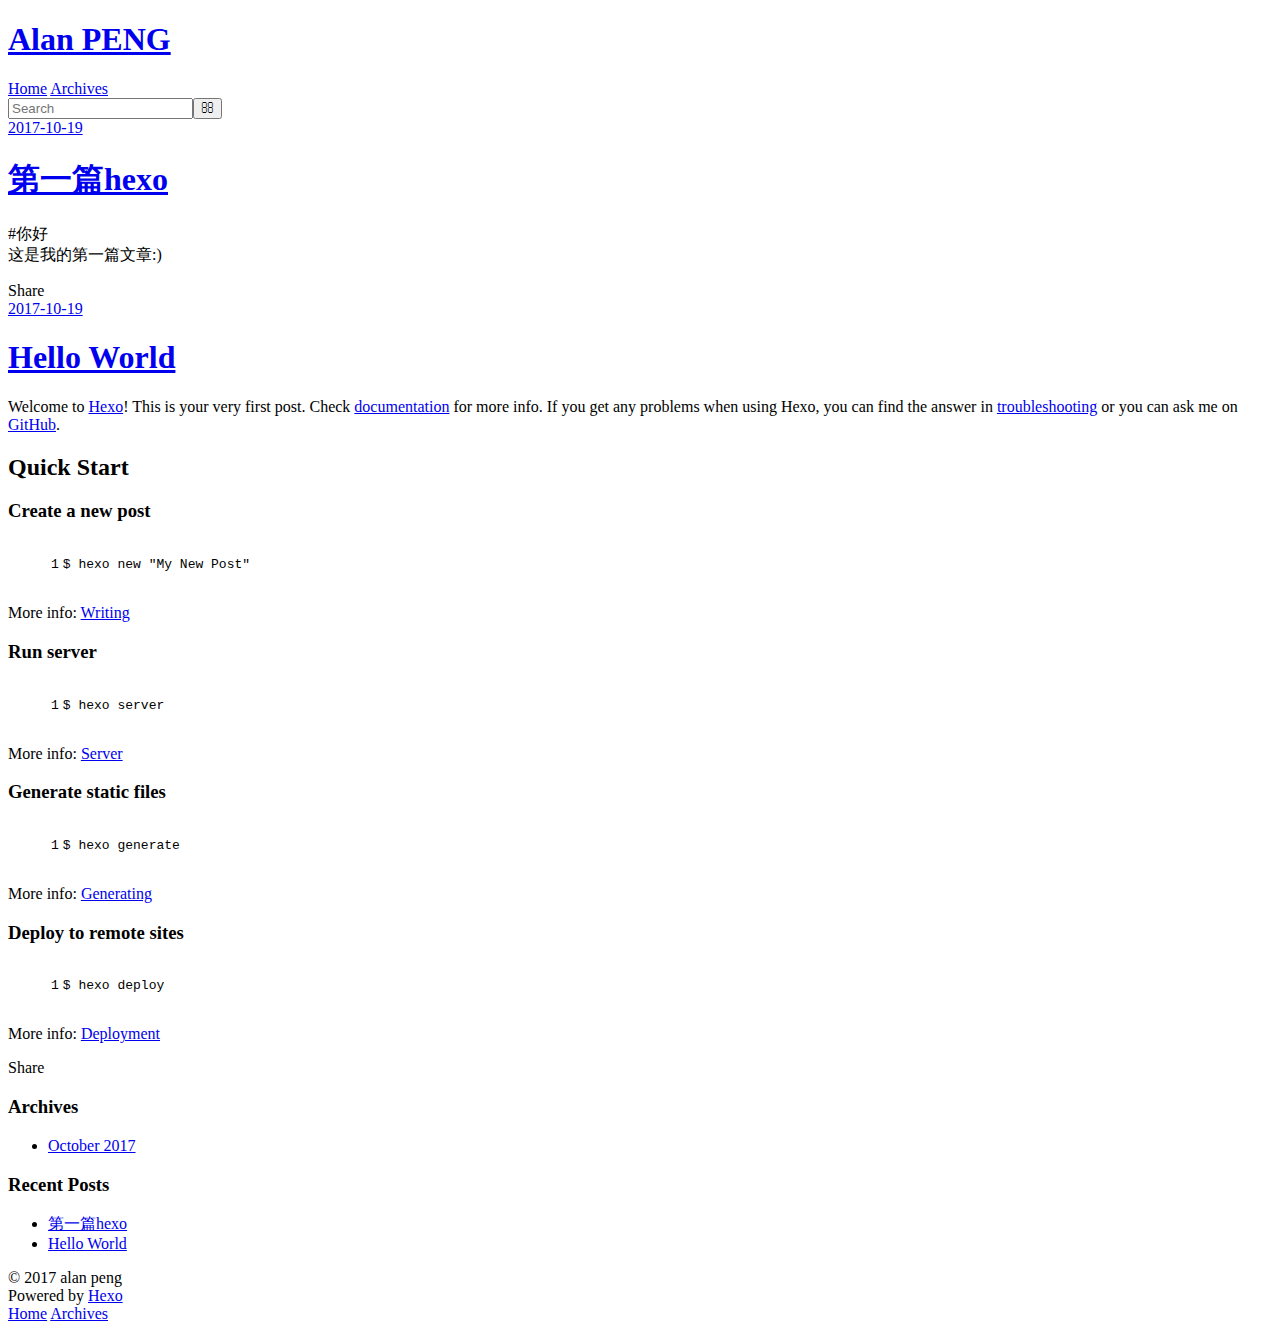
==== index.html @ 89a02bb7 "Site updated: 2017-10-19 17:26:39" ====
<!DOCTYPE html>
<html>
<head>
  <meta charset="utf-8">
  
  <title>Alan PENG</title>
  <meta name="viewport" content="width=device-width, initial-scale=1, maximum-scale=1">
  <meta property="og:type" content="website">
<meta property="og:title" content="Alan PENG">
<meta property="og:url" content="http://yoursite.com/index.html">
<meta property="og:site_name" content="Alan PENG">
<meta name="twitter:card" content="summary">
<meta name="twitter:title" content="Alan PENG">
  
    <link rel="alternate" href="/atom.xml" title="Alan PENG" type="application/atom+xml">
  
  
    <link rel="icon" href="/favicon.png">
  
  
    <link href="//fonts.googleapis.com/css?family=Source+Code+Pro" rel="stylesheet" type="text/css">
  
  <link rel="stylesheet" href="/css/style.css">
  

</head>

<body>
  <div id="container">
    <div id="wrap">
      <header id="header">
  <div id="banner"></div>
  <div id="header-outer" class="outer">
    <div id="header-title" class="inner">
      <h1 id="logo-wrap">
        <a href="/" id="logo">Alan PENG</a>
      </h1>
      
    </div>
    <div id="header-inner" class="inner">
      <nav id="main-nav">
        <a id="main-nav-toggle" class="nav-icon"></a>
        
          <a class="main-nav-link" href="/">Home</a>
        
          <a class="main-nav-link" href="/archives">Archives</a>
        
      </nav>
      <nav id="sub-nav">
        
          <a id="nav-rss-link" class="nav-icon" href="/atom.xml" title="RSS Feed"></a>
        
        <a id="nav-search-btn" class="nav-icon" title="Search"></a>
      </nav>
      <div id="search-form-wrap">
        <form action="//google.com/search" method="get" accept-charset="UTF-8" class="search-form"><input type="search" name="q" class="search-form-input" placeholder="Search"><button type="submit" class="search-form-submit">&#xF002;</button><input type="hidden" name="sitesearch" value="http://yoursite.com"></form>
      </div>
    </div>
  </div>
</header>
      <div class="outer">
        <section id="main">
  
    <article id="post-第一篇hexo" class="article article-type-post" itemscope itemprop="blogPost">
  <div class="article-meta">
    <a href="/2017/10/19/第一篇hexo/" class="article-date">
  <time datetime="2017-10-19T07:49:09.000Z" itemprop="datePublished">2017-10-19</time>
</a>
    
  </div>
  <div class="article-inner">
    
    
      <header class="article-header">
        
  
    <h1 itemprop="name">
      <a class="article-title" href="/2017/10/19/第一篇hexo/">第一篇hexo</a>
    </h1>
  

      </header>
    
    <div class="article-entry" itemprop="articleBody">
      
        <p>#你好<br>这是我的第一篇文章:)</p>

      
    </div>
    <footer class="article-footer">
      <a data-url="http://yoursite.com/2017/10/19/第一篇hexo/" data-id="cj8y9i4ne0001e40jjllrwo7x" class="article-share-link">Share</a>
      
      
    </footer>
  </div>
  
</article>


  
    <article id="post-hello-world" class="article article-type-post" itemscope itemprop="blogPost">
  <div class="article-meta">
    <a href="/2017/10/19/hello-world/" class="article-date">
  <time datetime="2017-10-19T07:46:48.548Z" itemprop="datePublished">2017-10-19</time>
</a>
    
  </div>
  <div class="article-inner">
    
    
      <header class="article-header">
        
  
    <h1 itemprop="name">
      <a class="article-title" href="/2017/10/19/hello-world/">Hello World</a>
    </h1>
  

      </header>
    
    <div class="article-entry" itemprop="articleBody">
      
        <p>Welcome to <a href="https://hexo.io/" target="_blank" rel="external">Hexo</a>! This is your very first post. Check <a href="https://hexo.io/docs/" target="_blank" rel="external">documentation</a> for more info. If you get any problems when using Hexo, you can find the answer in <a href="https://hexo.io/docs/troubleshooting.html" target="_blank" rel="external">troubleshooting</a> or you can ask me on <a href="https://github.com/hexojs/hexo/issues" target="_blank" rel="external">GitHub</a>.</p>
<h2 id="Quick-Start"><a href="#Quick-Start" class="headerlink" title="Quick Start"></a>Quick Start</h2><h3 id="Create-a-new-post"><a href="#Create-a-new-post" class="headerlink" title="Create a new post"></a>Create a new post</h3><figure class="highlight bash"><table><tr><td class="gutter"><pre><div class="line">1</div></pre></td><td class="code"><pre><div class="line">$ hexo new <span class="string">"My New Post"</span></div></pre></td></tr></table></figure>
<p>More info: <a href="https://hexo.io/docs/writing.html" target="_blank" rel="external">Writing</a></p>
<h3 id="Run-server"><a href="#Run-server" class="headerlink" title="Run server"></a>Run server</h3><figure class="highlight bash"><table><tr><td class="gutter"><pre><div class="line">1</div></pre></td><td class="code"><pre><div class="line">$ hexo server</div></pre></td></tr></table></figure>
<p>More info: <a href="https://hexo.io/docs/server.html" target="_blank" rel="external">Server</a></p>
<h3 id="Generate-static-files"><a href="#Generate-static-files" class="headerlink" title="Generate static files"></a>Generate static files</h3><figure class="highlight bash"><table><tr><td class="gutter"><pre><div class="line">1</div></pre></td><td class="code"><pre><div class="line">$ hexo generate</div></pre></td></tr></table></figure>
<p>More info: <a href="https://hexo.io/docs/generating.html" target="_blank" rel="external">Generating</a></p>
<h3 id="Deploy-to-remote-sites"><a href="#Deploy-to-remote-sites" class="headerlink" title="Deploy to remote sites"></a>Deploy to remote sites</h3><figure class="highlight bash"><table><tr><td class="gutter"><pre><div class="line">1</div></pre></td><td class="code"><pre><div class="line">$ hexo deploy</div></pre></td></tr></table></figure>
<p>More info: <a href="https://hexo.io/docs/deployment.html" target="_blank" rel="external">Deployment</a></p>

      
    </div>
    <footer class="article-footer">
      <a data-url="http://yoursite.com/2017/10/19/hello-world/" data-id="cj8y9i4n80000e40jlxrrsm6a" class="article-share-link">Share</a>
      
      
    </footer>
  </div>
  
</article>


  

</section>
        
          <aside id="sidebar">
  
    

  
    

  
    
  
    
  <div class="widget-wrap">
    <h3 class="widget-title">Archives</h3>
    <div class="widget">
      <ul class="archive-list"><li class="archive-list-item"><a class="archive-list-link" href="/archives/2017/10/">October 2017</a></li></ul>
    </div>
  </div>


  
    
  <div class="widget-wrap">
    <h3 class="widget-title">Recent Posts</h3>
    <div class="widget">
      <ul>
        
          <li>
            <a href="/2017/10/19/第一篇hexo/">第一篇hexo</a>
          </li>
        
          <li>
            <a href="/2017/10/19/hello-world/">Hello World</a>
          </li>
        
      </ul>
    </div>
  </div>

  
</aside>
        
      </div>
      <footer id="footer">
  
  <div class="outer">
    <div id="footer-info" class="inner">
      &copy; 2017 alan peng<br>
      Powered by <a href="http://hexo.io/" target="_blank">Hexo</a>
    </div>
  </div>
</footer>
    </div>
    <nav id="mobile-nav">
  
    <a href="/" class="mobile-nav-link">Home</a>
  
    <a href="/archives" class="mobile-nav-link">Archives</a>
  
</nav>
    

<script src="//ajax.googleapis.com/ajax/libs/jquery/2.0.3/jquery.min.js"></script>


  <link rel="stylesheet" href="/fancybox/jquery.fancybox.css">
  <script src="/fancybox/jquery.fancybox.pack.js"></script>


<script src="/js/script.js"></script>

  </div>
</body>
</html>
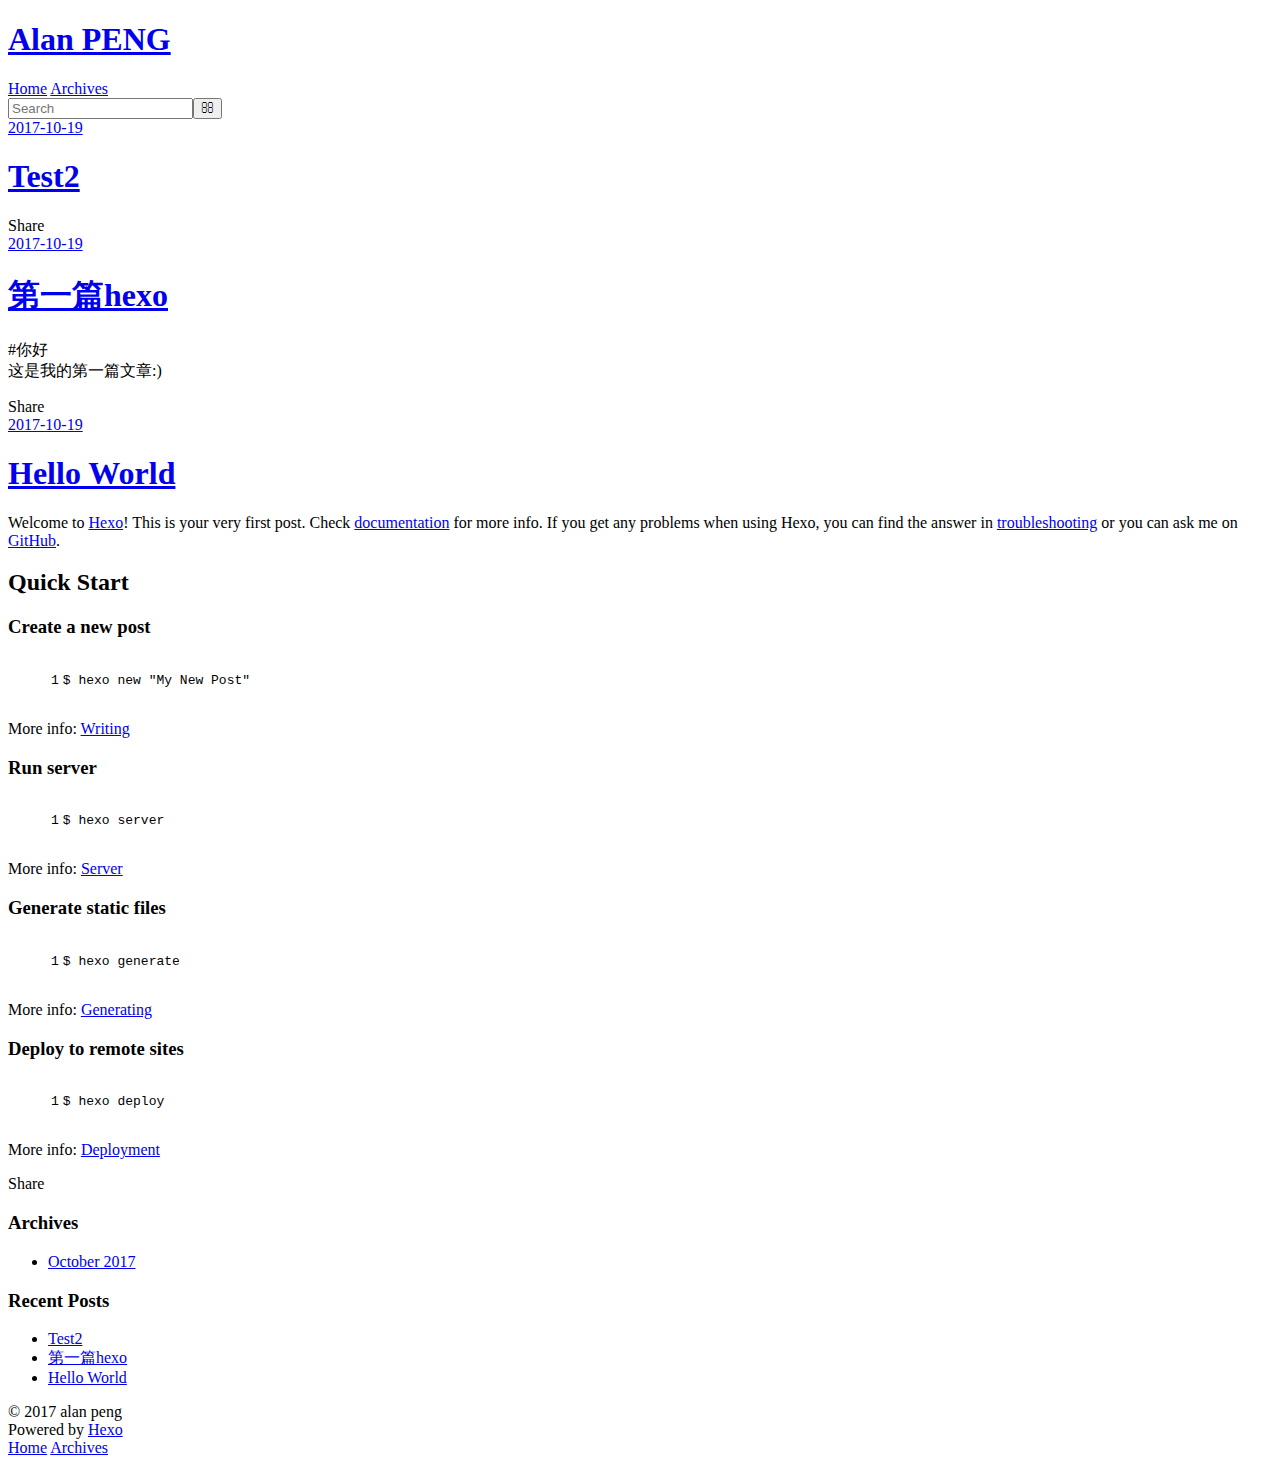
==== commit aacc3818: "Site updated: 2017-10-19 17:45:11" ====
--- a/index.html
+++ b/index.html
@@ -7,7 +7,7 @@
   <meta name="viewport" content="width=device-width, initial-scale=1, maximum-scale=1">
   <meta property="og:type" content="website">
 <meta property="og:title" content="Alan PENG">
-<meta property="og:url" content="http://yoursite.com/index.html">
+<meta property="og:url" content="https://ankerpeng.github.io/hexoblog/index.html">
 <meta property="og:site_name" content="Alan PENG">
 <meta name="twitter:card" content="summary">
 <meta name="twitter:title" content="Alan PENG">
@@ -20,7 +20,7 @@
   
     <link href="//fonts.googleapis.com/css?family=Source+Code+Pro" rel="stylesheet" type="text/css">
   
-  <link rel="stylesheet" href="/css/style.css">
+  <link rel="stylesheet" href="/hexoblog/css/style.css">
   
 
 </head>
@@ -33,7 +33,7 @@
   <div id="header-outer" class="outer">
     <div id="header-title" class="inner">
       <h1 id="logo-wrap">
-        <a href="/" id="logo">Alan PENG</a>
+        <a href="/hexoblog/" id="logo">Alan PENG</a>
       </h1>
       
     </div>
@@ -41,9 +41,9 @@
       <nav id="main-nav">
         <a id="main-nav-toggle" class="nav-icon"></a>
         
-          <a class="main-nav-link" href="/">Home</a>
-        
-          <a class="main-nav-link" href="/archives">Archives</a>
+          <a class="main-nav-link" href="/hexoblog/">Home</a>
+        
+          <a class="main-nav-link" href="/hexoblog/archives">Archives</a>
         
       </nav>
       <nav id="sub-nav">
@@ -53,7 +53,7 @@
         <a id="nav-search-btn" class="nav-icon" title="Search"></a>
       </nav>
       <div id="search-form-wrap">
-        <form action="//google.com/search" method="get" accept-charset="UTF-8" class="search-form"><input type="search" name="q" class="search-form-input" placeholder="Search"><button type="submit" class="search-form-submit">&#xF002;</button><input type="hidden" name="sitesearch" value="http://yoursite.com"></form>
+        <form action="//google.com/search" method="get" accept-charset="UTF-8" class="search-form"><input type="search" name="q" class="search-form-input" placeholder="Search"><button type="submit" class="search-form-submit">&#xF002;</button><input type="hidden" name="sitesearch" value="https://ankerpeng.github.io/hexoblog"></form>
       </div>
     </div>
   </div>
@@ -61,9 +61,45 @@
       <div class="outer">
         <section id="main">
   
+    <article id="post-Test2" class="article article-type-post" itemscope itemprop="blogPost">
+  <div class="article-meta">
+    <a href="/hexoblog/2017/10/19/Test2/" class="article-date">
+  <time datetime="2017-10-19T09:42:43.000Z" itemprop="datePublished">2017-10-19</time>
+</a>
+    
+  </div>
+  <div class="article-inner">
+    
+    
+      <header class="article-header">
+        
+  
+    <h1 itemprop="name">
+      <a class="article-title" href="/hexoblog/2017/10/19/Test2/">Test2</a>
+    </h1>
+  
+
+      </header>
+    
+    <div class="article-entry" itemprop="articleBody">
+      
+        
+      
+    </div>
+    <footer class="article-footer">
+      <a data-url="https://ankerpeng.github.io/hexoblog/2017/10/19/Test2/" data-id="cj8ya667j00001c0jppmrc65l" class="article-share-link">Share</a>
+      
+      
+    </footer>
+  </div>
+  
+</article>
+
+
+  
     <article id="post-第一篇hexo" class="article article-type-post" itemscope itemprop="blogPost">
   <div class="article-meta">
-    <a href="/2017/10/19/第一篇hexo/" class="article-date">
+    <a href="/hexoblog/2017/10/19/第一篇hexo/" class="article-date">
   <time datetime="2017-10-19T07:49:09.000Z" itemprop="datePublished">2017-10-19</time>
 </a>
     
@@ -75,7 +111,7 @@
         
   
     <h1 itemprop="name">
-      <a class="article-title" href="/2017/10/19/第一篇hexo/">第一篇hexo</a>
+      <a class="article-title" href="/hexoblog/2017/10/19/第一篇hexo/">第一篇hexo</a>
     </h1>
   
 
@@ -88,7 +124,7 @@
       
     </div>
     <footer class="article-footer">
-      <a data-url="http://yoursite.com/2017/10/19/第一篇hexo/" data-id="cj8y9i4ne0001e40jjllrwo7x" class="article-share-link">Share</a>
+      <a data-url="https://ankerpeng.github.io/hexoblog/2017/10/19/第一篇hexo/" data-id="cj8ya667o00011c0j2y0n4c4s" class="article-share-link">Share</a>
       
       
     </footer>
@@ -100,7 +136,7 @@
   
     <article id="post-hello-world" class="article article-type-post" itemscope itemprop="blogPost">
   <div class="article-meta">
-    <a href="/2017/10/19/hello-world/" class="article-date">
+    <a href="/hexoblog/2017/10/19/hello-world/" class="article-date">
   <time datetime="2017-10-19T07:46:48.548Z" itemprop="datePublished">2017-10-19</time>
 </a>
     
@@ -112,7 +148,7 @@
         
   
     <h1 itemprop="name">
-      <a class="article-title" href="/2017/10/19/hello-world/">Hello World</a>
+      <a class="article-title" href="/hexoblog/2017/10/19/hello-world/">Hello World</a>
     </h1>
   
 
@@ -133,7 +169,7 @@
       
     </div>
     <footer class="article-footer">
-      <a data-url="http://yoursite.com/2017/10/19/hello-world/" data-id="cj8y9i4n80000e40jlxrrsm6a" class="article-share-link">Share</a>
+      <a data-url="https://ankerpeng.github.io/hexoblog/2017/10/19/hello-world/" data-id="cj8ya667s00021c0j4ljvca4k" class="article-share-link">Share</a>
       
       
     </footer>
@@ -160,7 +196,7 @@
   <div class="widget-wrap">
     <h3 class="widget-title">Archives</h3>
     <div class="widget">
-      <ul class="archive-list"><li class="archive-list-item"><a class="archive-list-link" href="/archives/2017/10/">October 2017</a></li></ul>
+      <ul class="archive-list"><li class="archive-list-item"><a class="archive-list-link" href="/hexoblog/archives/2017/10/">October 2017</a></li></ul>
     </div>
   </div>
 
@@ -173,11 +209,15 @@
       <ul>
         
           <li>
-            <a href="/2017/10/19/第一篇hexo/">第一篇hexo</a>
+            <a href="/hexoblog/2017/10/19/Test2/">Test2</a>
           </li>
         
           <li>
-            <a href="/2017/10/19/hello-world/">Hello World</a>
+            <a href="/hexoblog/2017/10/19/第一篇hexo/">第一篇hexo</a>
+          </li>
+        
+          <li>
+            <a href="/hexoblog/2017/10/19/hello-world/">Hello World</a>
           </li>
         
       </ul>
@@ -200,9 +240,9 @@
     </div>
     <nav id="mobile-nav">
   
-    <a href="/" class="mobile-nav-link">Home</a>
-  
-    <a href="/archives" class="mobile-nav-link">Archives</a>
+    <a href="/hexoblog/" class="mobile-nav-link">Home</a>
+  
+    <a href="/hexoblog/archives" class="mobile-nav-link">Archives</a>
   
 </nav>
     
@@ -210,11 +250,11 @@
 <script src="//ajax.googleapis.com/ajax/libs/jquery/2.0.3/jquery.min.js"></script>
 
 
-  <link rel="stylesheet" href="/fancybox/jquery.fancybox.css">
-  <script src="/fancybox/jquery.fancybox.pack.js"></script>
-
-
-<script src="/js/script.js"></script>
+  <link rel="stylesheet" href="/hexoblog/fancybox/jquery.fancybox.css">
+  <script src="/hexoblog/fancybox/jquery.fancybox.pack.js"></script>
+
+
+<script src="/hexoblog/js/script.js"></script>
 
   </div>
 </body>
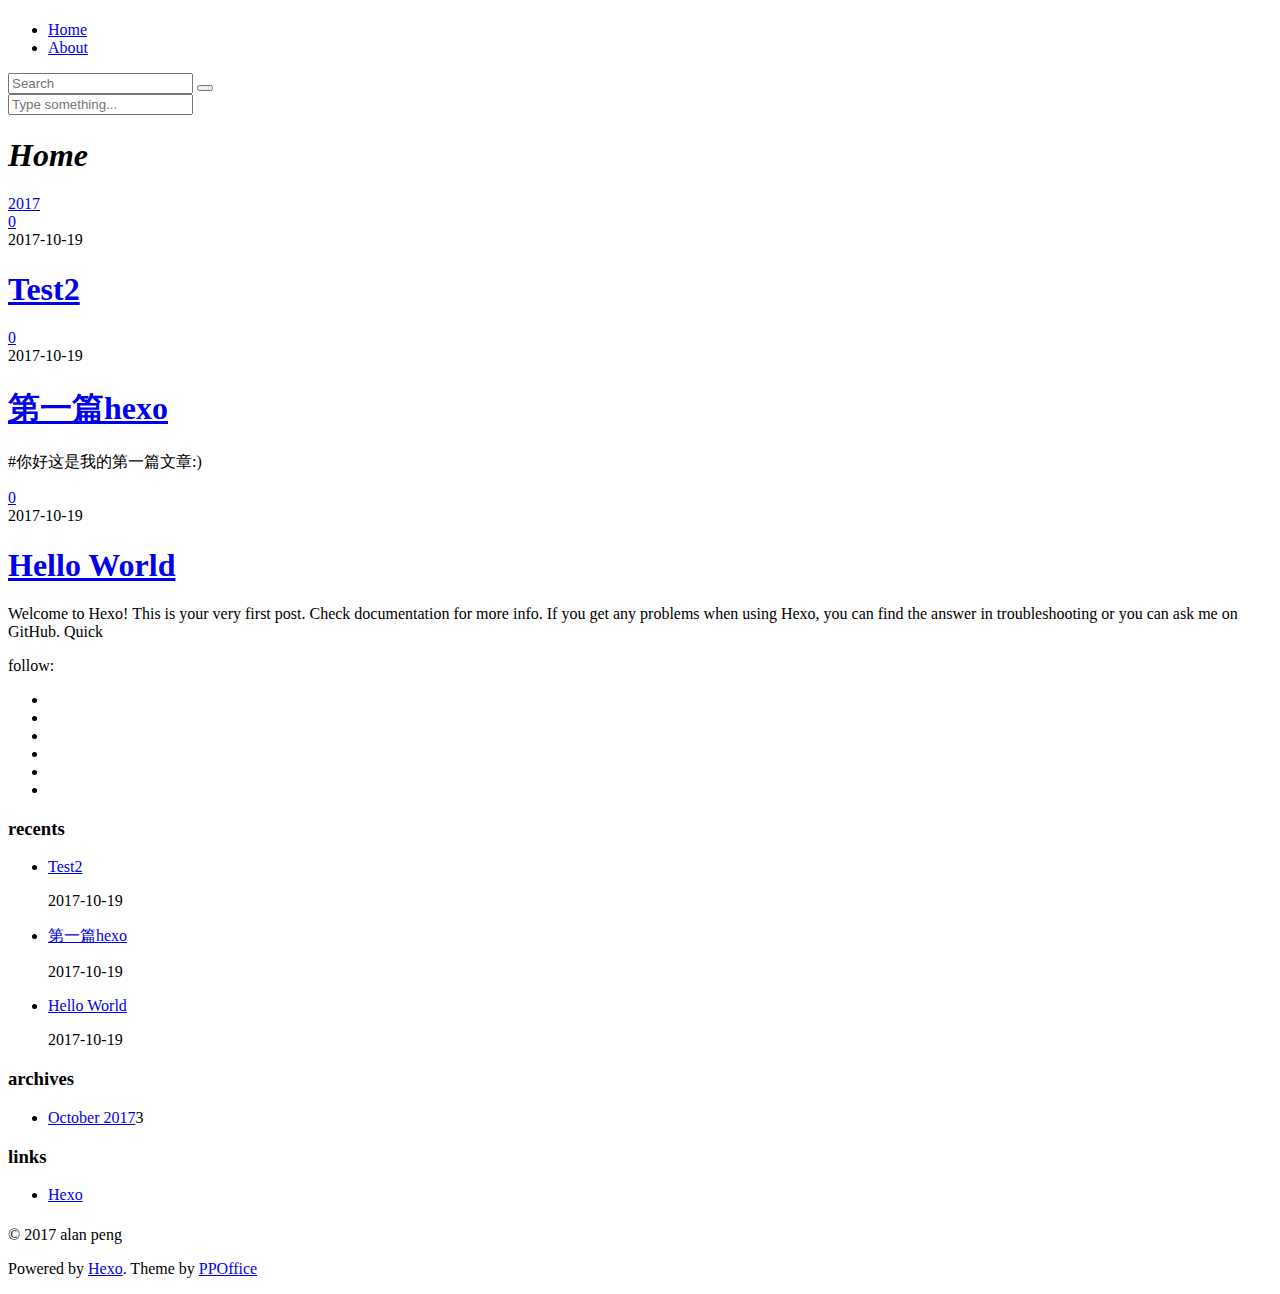
==== commit 860d8315: "Site updated: 2017-10-19 19:56:28" ====
--- a/index.html
+++ b/index.html
@@ -1,261 +1,520 @@
 <!DOCTYPE html>
 <html>
 <head>
-  <meta charset="utf-8">
-  
-  <title>Alan PENG</title>
-  <meta name="viewport" content="width=device-width, initial-scale=1, maximum-scale=1">
-  <meta property="og:type" content="website">
+    <meta charset="utf-8">
+    
+    <title>Alan PENG</title>
+    
+    <meta name="viewport" content="width=device-width, initial-scale=1, maximum-scale=1">
+    
+    <meta property="og:type" content="website">
 <meta property="og:title" content="Alan PENG">
 <meta property="og:url" content="https://ankerpeng.github.io/hexoblog/index.html">
 <meta property="og:site_name" content="Alan PENG">
 <meta name="twitter:card" content="summary">
 <meta name="twitter:title" content="Alan PENG">
-  
-    <link rel="alternate" href="/atom.xml" title="Alan PENG" type="application/atom+xml">
-  
-  
-    <link rel="icon" href="/favicon.png">
-  
-  
-    <link href="//fonts.googleapis.com/css?family=Source+Code+Pro" rel="stylesheet" type="text/css">
-  
-  <link rel="stylesheet" href="/hexoblog/css/style.css">
-  
+    
+
+    
+        <link rel="alternate" href="/" title="Alan PENG" type="application/atom+xml" />
+    
+
+    
+
+    <link rel="stylesheet" href="/hexoblog/libs/font-awesome/css/font-awesome.min.css">
+    <link rel="stylesheet" href="/hexoblog/libs/titillium-web/styles.css">
+    <link rel="stylesheet" href="/hexoblog/libs/source-code-pro/styles.css">
+
+    <link rel="stylesheet" href="/hexoblog/css/style.css">
+
+    <script src="/hexoblog/libs/jquery/2.0.3/jquery.min.js"></script>
+    
+    
+        <link rel="stylesheet" href="/hexoblog/libs/lightgallery/css/lightgallery.min.css">
+    
+    
+        <link rel="stylesheet" href="/hexoblog/libs/justified-gallery/justifiedGallery.min.css">
+    
+    
+    
+
 
 </head>
 
 <body>
-  <div id="container">
     <div id="wrap">
-      <header id="header">
-  <div id="banner"></div>
-  <div id="header-outer" class="outer">
-    <div id="header-title" class="inner">
-      <h1 id="logo-wrap">
-        <a href="/hexoblog/" id="logo">Alan PENG</a>
-      </h1>
-      
-    </div>
-    <div id="header-inner" class="inner">
-      <nav id="main-nav">
-        <a id="main-nav-toggle" class="nav-icon"></a>
-        
-          <a class="main-nav-link" href="/hexoblog/">Home</a>
-        
-          <a class="main-nav-link" href="/hexoblog/archives">Archives</a>
-        
-      </nav>
-      <nav id="sub-nav">
-        
-          <a id="nav-rss-link" class="nav-icon" href="/atom.xml" title="RSS Feed"></a>
-        
-        <a id="nav-search-btn" class="nav-icon" title="Search"></a>
-      </nav>
-      <div id="search-form-wrap">
-        <form action="//google.com/search" method="get" accept-charset="UTF-8" class="search-form"><input type="search" name="q" class="search-form-input" placeholder="Search"><button type="submit" class="search-form-submit">&#xF002;</button><input type="hidden" name="sitesearch" value="https://ankerpeng.github.io/hexoblog"></form>
-      </div>
-    </div>
-  </div>
+        <header id="header">
+    <div id="header-outer" class="outer">
+        <div class="container">
+            <div class="container-inner">
+                <div id="header-title">
+                    <h1 class="logo-wrap">
+                        <a href="/hexoblog/" class="logo"></a>
+                    </h1>
+                    
+                </div>
+                <div id="header-inner" class="nav-container">
+                    <a id="main-nav-toggle" class="nav-icon fa fa-bars"></a>
+                    <div class="nav-container-inner">
+                        <ul id="main-nav">
+                            
+                                <li class="main-nav-list-item" >
+                                    <a class="main-nav-list-link" href="/hexoblog/">Home</a>
+                                </li>
+                            
+                                        
+                                    
+                                <li class="main-nav-list-item" >
+                                    <a class="main-nav-list-link" href="/hexoblog/about/index.html">About</a>
+                                </li>
+                            
+                        </ul>
+                        <nav id="sub-nav">
+                            <div id="search-form-wrap">
+
+    <form class="search-form">
+        <input type="text" class="ins-search-input search-form-input" placeholder="Search" />
+        <button type="submit" class="search-form-submit"></button>
+    </form>
+    <div class="ins-search">
+    <div class="ins-search-mask"></div>
+    <div class="ins-search-container">
+        <div class="ins-input-wrapper">
+            <input type="text" class="ins-search-input" placeholder="Type something..." />
+            <span class="ins-close ins-selectable"><i class="fa fa-times-circle"></i></span>
+        </div>
+        <div class="ins-section-wrapper">
+            <div class="ins-section-container"></div>
+        </div>
+    </div>
+</div>
+<script>
+(function (window) {
+    var INSIGHT_CONFIG = {
+        TRANSLATION: {
+            POSTS: 'Posts',
+            PAGES: 'Pages',
+            CATEGORIES: 'Categories',
+            TAGS: 'Tags',
+            UNTITLED: '(Untitled)',
+        },
+        ROOT_URL: '/hexoblog/',
+        CONTENT_URL: '/hexoblog/content.json',
+    };
+    window.INSIGHT_CONFIG = INSIGHT_CONFIG;
+})(window);
+</script>
+<script src="/hexoblog/js/insight.js"></script>
+
+</div>
+                        </nav>
+                    </div>
+                </div>
+            </div>
+        </div>
+    </div>
 </header>
-      <div class="outer">
-        <section id="main">
-  
-    <article id="post-Test2" class="article article-type-post" itemscope itemprop="blogPost">
-  <div class="article-meta">
-    <a href="/hexoblog/2017/10/19/Test2/" class="article-date">
-  <time datetime="2017-10-19T09:42:43.000Z" itemprop="datePublished">2017-10-19</time>
+        <div class="container">
+            <div class="main-body container-inner">
+                <div class="main-body-inner">
+                    <section id="main">
+                        <div class="main-body-header">
+    <h1 class="header">
+    
+    <em class="page-title-link" data-url="home">Home</em>
+    </h1>
+</div>
+                        <div class="main-body-content">
+                            
+
+    
+    
+        
+        
+        <section class="archives-wrap">
+            <div class="archive-year-wrap">
+                <a href="/hexoblog/archives/2017" class="archive-year"><i class="icon fa fa-calendar-o"></i>2017</a>
+            </div>
+            <div class="archives">
+    
+    
+    
+        <div class="article-row">
+    
+        <article class="article article-summary">
+    <div class="article-summary-inner">
+        
+        <a href="/hexoblog/2017/10/19/Test2/" class="thumbnail">
+    
+    
+        <span class="thumbnail-image thumbnail-none"></span>
+    
+    
+        
+<span class="comment-counter">
+    <i class="fa fa-comments-o"></i>
+    
+        <span class="disqus-comment-count" data-disqus-identifier="" data-disqus-url="https://ankerpeng.github.io/hexoblog/2017/10/19/Test2/">0</span>
+    
+</span>
+
+
+    
 </a>
-    
-  </div>
-  <div class="article-inner">
-    
-    
-      <header class="article-header">
-        
-  
-    <h1 itemprop="name">
-      <a class="article-title" href="/hexoblog/2017/10/19/Test2/">Test2</a>
-    </h1>
-  
-
-      </header>
-    
-    <div class="article-entry" itemprop="articleBody">
-      
-        
-      
-    </div>
-    <footer class="article-footer">
-      <a data-url="https://ankerpeng.github.io/hexoblog/2017/10/19/Test2/" data-id="cj8ya667j00001c0jppmrc65l" class="article-share-link">Share</a>
-      
-      
-    </footer>
-  </div>
-  
+
+        
+        <div class="article-meta">
+            <div class="category">
+            
+            </div>
+            <div class="date"><time datetime="2017-10-19T09:42:43.000Z" itemprop="datePublished">2017-10-19</time></div>
+        </div>
+        
+    
+        <h1 class="article-title" itemprop="name">
+        <a href="/hexoblog/2017/10/19/Test2/">Test2</a>
+        </h1>
+    
+
+        <p class="article-excerpt">
+            
+        </p>
+    </div>
 </article>
-
-
-  
-    <article id="post-第一篇hexo" class="article article-type-post" itemscope itemprop="blogPost">
-  <div class="article-meta">
-    <a href="/hexoblog/2017/10/19/第一篇hexo/" class="article-date">
-  <time datetime="2017-10-19T07:49:09.000Z" itemprop="datePublished">2017-10-19</time>
+    
+
+    
+    
+    
+    
+        <article class="article article-summary">
+    <div class="article-summary-inner">
+        
+        <a href="/hexoblog/2017/10/19/第一篇hexo/" class="thumbnail">
+    
+    
+        <span class="thumbnail-image thumbnail-none"></span>
+    
+    
+        
+<span class="comment-counter">
+    <i class="fa fa-comments-o"></i>
+    
+        <span class="disqus-comment-count" data-disqus-identifier="" data-disqus-url="https://ankerpeng.github.io/hexoblog/2017/10/19/第一篇hexo/">0</span>
+    
+</span>
+
+
+    
 </a>
-    
-  </div>
-  <div class="article-inner">
-    
-    
-      <header class="article-header">
-        
-  
-    <h1 itemprop="name">
-      <a class="article-title" href="/hexoblog/2017/10/19/第一篇hexo/">第一篇hexo</a>
-    </h1>
-  
-
-      </header>
-    
-    <div class="article-entry" itemprop="articleBody">
-      
-        <p>#你好<br>这是我的第一篇文章:)</p>
-
-      
-    </div>
-    <footer class="article-footer">
-      <a data-url="https://ankerpeng.github.io/hexoblog/2017/10/19/第一篇hexo/" data-id="cj8ya667o00011c0j2y0n4c4s" class="article-share-link">Share</a>
-      
-      
-    </footer>
-  </div>
-  
+
+        
+        <div class="article-meta">
+            <div class="category">
+            
+            </div>
+            <div class="date"><time datetime="2017-10-19T07:49:09.000Z" itemprop="datePublished">2017-10-19</time></div>
+        </div>
+        
+    
+        <h1 class="article-title" itemprop="name">
+        <a href="/hexoblog/2017/10/19/第一篇hexo/">第一篇hexo</a>
+        </h1>
+    
+
+        <p class="article-excerpt">
+            #你好这是我的第一篇文章:)
+
+        </p>
+    </div>
 </article>
-
-
-  
-    <article id="post-hello-world" class="article article-type-post" itemscope itemprop="blogPost">
-  <div class="article-meta">
-    <a href="/hexoblog/2017/10/19/hello-world/" class="article-date">
-  <time datetime="2017-10-19T07:46:48.548Z" itemprop="datePublished">2017-10-19</time>
+    
+        </div>
+    
+
+    
+    
+    
+    
+        <div class="article-row">
+    
+        <article class="article article-summary">
+    <div class="article-summary-inner">
+        
+        <a href="/hexoblog/2017/10/19/hello-world/" class="thumbnail">
+    
+    
+        <span class="thumbnail-image thumbnail-none"></span>
+    
+    
+        
+<span class="comment-counter">
+    <i class="fa fa-comments-o"></i>
+    
+        <span class="disqus-comment-count" data-disqus-identifier="" data-disqus-url="https://ankerpeng.github.io/hexoblog/2017/10/19/hello-world/">0</span>
+    
+</span>
+
+
+    
 </a>
-    
-  </div>
-  <div class="article-inner">
-    
-    
-      <header class="article-header">
-        
-  
-    <h1 itemprop="name">
-      <a class="article-title" href="/hexoblog/2017/10/19/hello-world/">Hello World</a>
-    </h1>
-  
-
-      </header>
-    
-    <div class="article-entry" itemprop="articleBody">
-      
-        <p>Welcome to <a href="https://hexo.io/" target="_blank" rel="external">Hexo</a>! This is your very first post. Check <a href="https://hexo.io/docs/" target="_blank" rel="external">documentation</a> for more info. If you get any problems when using Hexo, you can find the answer in <a href="https://hexo.io/docs/troubleshooting.html" target="_blank" rel="external">troubleshooting</a> or you can ask me on <a href="https://github.com/hexojs/hexo/issues" target="_blank" rel="external">GitHub</a>.</p>
-<h2 id="Quick-Start"><a href="#Quick-Start" class="headerlink" title="Quick Start"></a>Quick Start</h2><h3 id="Create-a-new-post"><a href="#Create-a-new-post" class="headerlink" title="Create a new post"></a>Create a new post</h3><figure class="highlight bash"><table><tr><td class="gutter"><pre><div class="line">1</div></pre></td><td class="code"><pre><div class="line">$ hexo new <span class="string">"My New Post"</span></div></pre></td></tr></table></figure>
-<p>More info: <a href="https://hexo.io/docs/writing.html" target="_blank" rel="external">Writing</a></p>
-<h3 id="Run-server"><a href="#Run-server" class="headerlink" title="Run server"></a>Run server</h3><figure class="highlight bash"><table><tr><td class="gutter"><pre><div class="line">1</div></pre></td><td class="code"><pre><div class="line">$ hexo server</div></pre></td></tr></table></figure>
-<p>More info: <a href="https://hexo.io/docs/server.html" target="_blank" rel="external">Server</a></p>
-<h3 id="Generate-static-files"><a href="#Generate-static-files" class="headerlink" title="Generate static files"></a>Generate static files</h3><figure class="highlight bash"><table><tr><td class="gutter"><pre><div class="line">1</div></pre></td><td class="code"><pre><div class="line">$ hexo generate</div></pre></td></tr></table></figure>
-<p>More info: <a href="https://hexo.io/docs/generating.html" target="_blank" rel="external">Generating</a></p>
-<h3 id="Deploy-to-remote-sites"><a href="#Deploy-to-remote-sites" class="headerlink" title="Deploy to remote sites"></a>Deploy to remote sites</h3><figure class="highlight bash"><table><tr><td class="gutter"><pre><div class="line">1</div></pre></td><td class="code"><pre><div class="line">$ hexo deploy</div></pre></td></tr></table></figure>
-<p>More info: <a href="https://hexo.io/docs/deployment.html" target="_blank" rel="external">Deployment</a></p>
-
-      
-    </div>
-    <footer class="article-footer">
-      <a data-url="https://ankerpeng.github.io/hexoblog/2017/10/19/hello-world/" data-id="cj8ya667s00021c0j4ljvca4k" class="article-share-link">Share</a>
-      
-      
-    </footer>
-  </div>
-  
+
+        
+        <div class="article-meta">
+            <div class="category">
+            
+            </div>
+            <div class="date"><time datetime="2017-10-19T07:46:48.548Z" itemprop="datePublished">2017-10-19</time></div>
+        </div>
+        
+    
+        <h1 class="article-title" itemprop="name">
+        <a href="/hexoblog/2017/10/19/hello-world/">Hello World</a>
+        </h1>
+    
+
+        <p class="article-excerpt">
+            Welcome to Hexo! This is your very first post. Check documentation for more info. If you get any problems when using Hexo, you can find the answer in troubleshooting or you can ask me on GitHub.
+Quick
+        </p>
+    </div>
 </article>
-
-
-  
-
-</section>
-        
-          <aside id="sidebar">
-  
-    
-
-  
-    
-
-  
-    
-  
-    
-  <div class="widget-wrap">
-    <h3 class="widget-title">Archives</h3>
-    <div class="widget">
-      <ul class="archive-list"><li class="archive-list-item"><a class="archive-list-link" href="/hexoblog/archives/2017/10/">October 2017</a></li></ul>
-    </div>
-  </div>
-
-
-  
-    
-  <div class="widget-wrap">
-    <h3 class="widget-title">Recent Posts</h3>
-    <div class="widget">
-      <ul>
-        
-          <li>
-            <a href="/hexoblog/2017/10/19/Test2/">Test2</a>
-          </li>
-        
-          <li>
-            <a href="/hexoblog/2017/10/19/第一篇hexo/">第一篇hexo</a>
-          </li>
-        
-          <li>
-            <a href="/hexoblog/2017/10/19/hello-world/">Hello World</a>
-          </li>
-        
-      </ul>
-    </div>
-  </div>
-
-  
+    
+        </div>
+    
+
+
+    </div></section>
+
+
+
+                        </div>
+                    </section>
+                    <aside id="sidebar">
+    <a class="sidebar-toggle" title="Expand Sidebar"><i class="toggle icon"></i></a>
+    <div class="sidebar-top">
+        <p>follow:</p>
+        <ul class="social-links">
+            
+                
+                <li>
+                    <a class="social-tooltip" title="twitter" href="/hexoblog/" target="_blank">
+                        <i class="icon fa fa-twitter"></i>
+                    </a>
+                </li>
+                
+            
+                
+                <li>
+                    <a class="social-tooltip" title="facebook" href="/hexoblog/" target="_blank">
+                        <i class="icon fa fa-facebook"></i>
+                    </a>
+                </li>
+                
+            
+                
+                <li>
+                    <a class="social-tooltip" title="google-plus" href="/hexoblog/" target="_blank">
+                        <i class="icon fa fa-google-plus"></i>
+                    </a>
+                </li>
+                
+            
+                
+                <li>
+                    <a class="social-tooltip" title="github" href="https://github.com/ppoffice/hexo-theme-hueman" target="_blank">
+                        <i class="icon fa fa-github"></i>
+                    </a>
+                </li>
+                
+            
+                
+                <li>
+                    <a class="social-tooltip" title="weibo" href="/hexoblog/" target="_blank">
+                        <i class="icon fa fa-weibo"></i>
+                    </a>
+                </li>
+                
+            
+                
+                <li>
+                    <a class="social-tooltip" title="rss" href="/hexoblog/" target="_blank">
+                        <i class="icon fa fa-rss"></i>
+                    </a>
+                </li>
+                
+            
+        </ul>
+    </div>
+    
+    <div class="widgets-container">
+        
+            
+                
+    <div class="widget-wrap">
+        <h3 class="widget-title">recents</h3>
+        <div class="widget">
+            <ul id="recent-post" class="">
+                
+                    <li>
+                        
+                        <div class="item-thumbnail">
+                            <a href="/hexoblog/2017/10/19/Test2/" class="thumbnail">
+    
+    
+        <span class="thumbnail-image thumbnail-none"></span>
+    
+    
+</a>
+
+                        </div>
+                        
+                        <div class="item-inner">
+                            <p class="item-category"></p>
+                            <p class="item-title"><a href="/hexoblog/2017/10/19/Test2/" class="title">Test2</a></p>
+                            <p class="item-date"><time datetime="2017-10-19T09:42:43.000Z" itemprop="datePublished">2017-10-19</time></p>
+                        </div>
+                    </li>
+                
+                    <li>
+                        
+                        <div class="item-thumbnail">
+                            <a href="/hexoblog/2017/10/19/第一篇hexo/" class="thumbnail">
+    
+    
+        <span class="thumbnail-image thumbnail-none"></span>
+    
+    
+</a>
+
+                        </div>
+                        
+                        <div class="item-inner">
+                            <p class="item-category"></p>
+                            <p class="item-title"><a href="/hexoblog/2017/10/19/第一篇hexo/" class="title">第一篇hexo</a></p>
+                            <p class="item-date"><time datetime="2017-10-19T07:49:09.000Z" itemprop="datePublished">2017-10-19</time></p>
+                        </div>
+                    </li>
+                
+                    <li>
+                        
+                        <div class="item-thumbnail">
+                            <a href="/hexoblog/2017/10/19/hello-world/" class="thumbnail">
+    
+    
+        <span class="thumbnail-image thumbnail-none"></span>
+    
+    
+</a>
+
+                        </div>
+                        
+                        <div class="item-inner">
+                            <p class="item-category"></p>
+                            <p class="item-title"><a href="/hexoblog/2017/10/19/hello-world/" class="title">Hello World</a></p>
+                            <p class="item-date"><time datetime="2017-10-19T07:46:48.548Z" itemprop="datePublished">2017-10-19</time></p>
+                        </div>
+                    </li>
+                
+            </ul>
+        </div>
+    </div>
+
+            
+                
+
+            
+                
+    <div class="widget-wrap widget-list">
+        <h3 class="widget-title">archives</h3>
+        <div class="widget">
+            <ul class="archive-list"><li class="archive-list-item"><a class="archive-list-link" href="/hexoblog/archives/2017/10/">October 2017</a><span class="archive-list-count">3</span></li></ul>
+        </div>
+    </div>
+
+
+            
+                
+
+            
+                
+
+            
+                
+    <div class="widget-wrap widget-list">
+        <h3 class="widget-title">links</h3>
+        <div class="widget">
+            <ul>
+                
+                    <li>
+                        <a href="http://hexo.io">Hexo</a>
+                    </li>
+                
+            </ul>
+        </div>
+    </div>
+
+
+            
+        
+    </div>
 </aside>
-        
-      </div>
-      <footer id="footer">
-  
-  <div class="outer">
-    <div id="footer-info" class="inner">
-      &copy; 2017 alan peng<br>
-      Powered by <a href="http://hexo.io/" target="_blank">Hexo</a>
-    </div>
-  </div>
+                </div>
+            </div>
+        </div>
+        <footer id="footer">
+    <div class="container">
+        <div class="container-inner">
+            <a id="back-to-top" href="javascript:;"><i class="icon fa fa-angle-up"></i></a>
+            <div class="credit">
+                <h1 class="logo-wrap">
+                    <a href="/hexoblog/" class="logo"></a>
+                </h1>
+                <p>&copy; 2017 alan peng</p>
+                <p>Powered by <a href="//hexo.io/" target="_blank">Hexo</a>. Theme by <a href="//github.com/ppoffice" target="_blank">PPOffice</a></p>
+            </div>
+        </div>
+    </div>
 </footer>
-    </div>
-    <nav id="mobile-nav">
-  
-    <a href="/hexoblog/" class="mobile-nav-link">Home</a>
-  
-    <a href="/hexoblog/archives" class="mobile-nav-link">Archives</a>
-  
-</nav>
-    
-
-<script src="//ajax.googleapis.com/ajax/libs/jquery/2.0.3/jquery.min.js"></script>
-
-
-  <link rel="stylesheet" href="/hexoblog/fancybox/jquery.fancybox.css">
-  <script src="/hexoblog/fancybox/jquery.fancybox.pack.js"></script>
-
-
-<script src="/hexoblog/js/script.js"></script>
-
-  </div>
+        
+    
+    <script>
+    var disqus_shortname = 'hexo-theme-hueman';
+    
+    
+    (function() {
+    var dsq = document.createElement('script');
+    dsq.type = 'text/javascript';
+    dsq.async = true;
+    dsq.src = '//' + disqus_shortname + '.disqus.com/count.js';
+    (document.getElementsByTagName('head')[0] || document.getElementsByTagName('body')[0]).appendChild(dsq);
+    })();
+    </script>
+
+
+
+
+    
+        <script src="/hexoblog/libs/lightgallery/js/lightgallery.min.js"></script>
+        <script src="/hexoblog/libs/lightgallery/js/lg-thumbnail.min.js"></script>
+        <script src="/hexoblog/libs/lightgallery/js/lg-pager.min.js"></script>
+        <script src="/hexoblog/libs/lightgallery/js/lg-autoplay.min.js"></script>
+        <script src="/hexoblog/libs/lightgallery/js/lg-fullscreen.min.js"></script>
+        <script src="/hexoblog/libs/lightgallery/js/lg-zoom.min.js"></script>
+        <script src="/hexoblog/libs/lightgallery/js/lg-hash.min.js"></script>
+        <script src="/hexoblog/libs/lightgallery/js/lg-share.min.js"></script>
+        <script src="/hexoblog/libs/lightgallery/js/lg-video.min.js"></script>
+    
+    
+        <script src="/hexoblog/libs/justified-gallery/jquery.justifiedGallery.min.js"></script>
+    
+    
+
+
+
+<!-- Custom Scripts -->
+<script src="/hexoblog/js/main.js"></script>
+
+    </div>
 </body>
-</html>+</html>
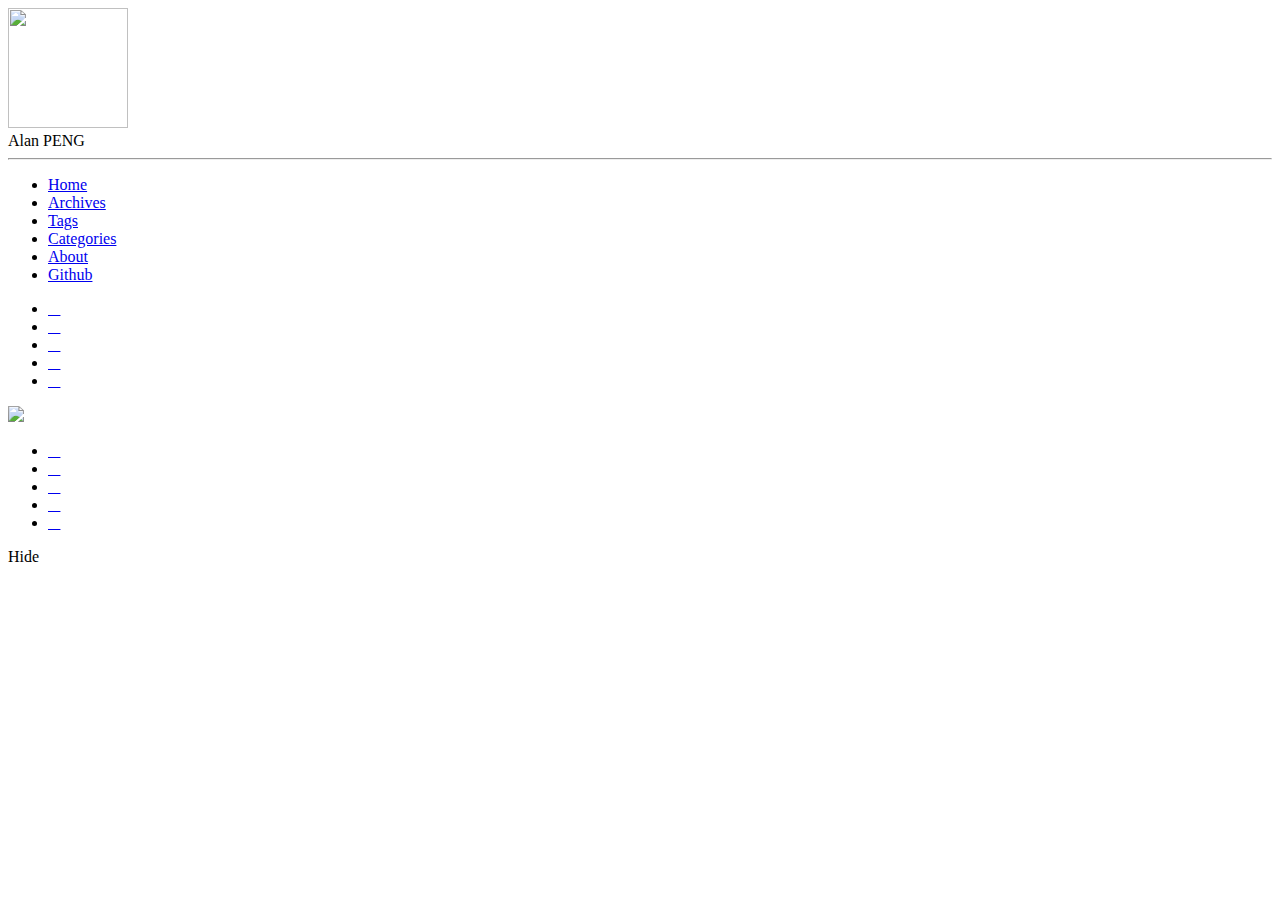
==== commit 8f140489: "Site updated: 2017-10-19 20:07:11" ====
--- a/index.html
+++ b/index.html
@@ -1,520 +1,282 @@
-<!DOCTYPE html>
-<html>
+
+
+
+
+
+
+
+<!doctype html>
+<html lang="">
 <head>
-    <meta charset="utf-8">
-    
-    <title>Alan PENG</title>
-    
-    <meta name="viewport" content="width=device-width, initial-scale=1, maximum-scale=1">
-    
-    <meta property="og:type" content="website">
-<meta property="og:title" content="Alan PENG">
-<meta property="og:url" content="https://ankerpeng.github.io/hexoblog/index.html">
-<meta property="og:site_name" content="Alan PENG">
-<meta name="twitter:card" content="summary">
-<meta name="twitter:title" content="Alan PENG">
-    
-
-    
-        <link rel="alternate" href="/" title="Alan PENG" type="application/atom+xml" />
-    
-
-    
-
-    <link rel="stylesheet" href="/hexoblog/libs/font-awesome/css/font-awesome.min.css">
-    <link rel="stylesheet" href="/hexoblog/libs/titillium-web/styles.css">
-    <link rel="stylesheet" href="/hexoblog/libs/source-code-pro/styles.css">
-
-    <link rel="stylesheet" href="/hexoblog/css/style.css">
-
-    <script src="/hexoblog/libs/jquery/2.0.3/jquery.min.js"></script>
-    
-    
-        <link rel="stylesheet" href="/hexoblog/libs/lightgallery/css/lightgallery.min.css">
-    
-    
-        <link rel="stylesheet" href="/hexoblog/libs/justified-gallery/justifiedGallery.min.css">
-    
-    
-    
-
-
+  <meta http-equiv="Content-Type" content="text/html" charset="UTF-8">
+  <meta name="viewport" content="width=device-width, initial-scale=1">
+  
+  <meta name="author" content="alan peng">
+  
+  
+  
+  
+    <meta name="description" content="">
+  
+  <title> [ Alan PENG ]</title>
+  
+    <link rel="alternate" href="/hexoblog/atom.xml" title="Alan PENG">
+  
+  
+    <link rel="shortcut icon" href="/hexoblog/favicon.ico">
+  
+  
+  <link rel="stylesheet" href="/hexoblog/css/random.css">
+<link rel="stylesheet" href="/hexoblog/css/vegas.min.css">
+<link rel="stylesheet" href="/hexoblog/css/highlight-railscasts.css">
+<link rel="stylesheet" href="/hexoblog/css/jquery.fancybox.css">
+<link rel="stylesheet" href="/hexoblog/css/iconfont/iconfont.css">
+<link rel="stylesheet" href="/hexoblog/css/jquery.fancybox-thumbs.css">
+<link rel="stylesheet" href="/hexoblog/css/plyr.css">
+  
 </head>
 
-<body>
-    <div id="wrap">
-        <header id="header">
-    <div id="header-outer" class="outer">
-        <div class="container">
-            <div class="container-inner">
-                <div id="header-title">
-                    <h1 class="logo-wrap">
-                        <a href="/hexoblog/" class="logo"></a>
-                    </h1>
-                    
-                </div>
-                <div id="header-inner" class="nav-container">
-                    <a id="main-nav-toggle" class="nav-icon fa fa-bars"></a>
-                    <div class="nav-container-inner">
-                        <ul id="main-nav">
-                            
-                                <li class="main-nav-list-item" >
-                                    <a class="main-nav-list-link" href="/hexoblog/">Home</a>
-                                </li>
-                            
-                                        
-                                    
-                                <li class="main-nav-list-item" >
-                                    <a class="main-nav-list-link" href="/hexoblog/about/index.html">About</a>
-                                </li>
-                            
-                        </ul>
-                        <nav id="sub-nav">
-                            <div id="search-form-wrap">
-
-    <form class="search-form">
-        <input type="text" class="ins-search-input search-form-input" placeholder="Search" />
-        <button type="submit" class="search-form-submit"></button>
-    </form>
-    <div class="ins-search">
-    <div class="ins-search-mask"></div>
-    <div class="ins-search-container">
-        <div class="ins-input-wrapper">
-            <input type="text" class="ins-search-input" placeholder="Type something..." />
-            <span class="ins-close ins-selectable"><i class="fa fa-times-circle"></i></span>
-        </div>
-        <div class="ins-section-wrapper">
-            <div class="ins-section-container"></div>
-        </div>
+<div class="random-center hide-area">
+  <div id="random-index">
+    <div class="center-field">
+      <img class="avatar" src="http://7te9fe.com1.z0.glb.clouddn.com/default_avatar.jpg" width=120 height=120 >
     </div>
+    <div class="center-field">
+      <div class="title" onClick="openUserCard()">Alan PENG</div>
+      <div class="sub-title" onClick="openUserCard()"></div>
+    </div>
+    <hr >
+    <div class="center-field">
+      <ul class="index-nav-link">
+        
+        
+          
+            <li><a href="/hexoblog/index.html">Home</a></li>
+          
+        
+          
+            <li><a href="/hexoblog/archives">Archives</a></li>
+          
+        
+          
+            <li><a href="/hexoblog/tags">Tags</a></li>
+          
+        
+          
+            <li><a href="/hexoblog/categories">Categories</a></li>
+          
+        
+          
+            <li><a href="/hexoblog/about">About</a></li>
+          
+        
+          
+            <li><a href="https://github.com/stiekel/hexo-theme-random">Github</a></li>
+          
+        
+      </ul>
+      <ul class="social-icon">
+  
+  
+    <li>
+      <a href="https://github.com/stiekel/hexo-theme-random">
+        
+          <i class="icon iconfont github">&#xe606;</i>
+        
+      </a>
+    </li>
+  
+    <li>
+      <a href="https://coding.net/u/Stiekel">
+        
+          <i class="icon iconfont coding">&#xe607;</i>
+        
+      </a>
+    </li>
+  
+    <li>
+      <a href="https://twitter.com/SidCN">
+        
+          <i class="icon iconfont twitter">&#xe600;</i>
+        
+      </a>
+    </li>
+  
+    <li>
+      <a href="http://weibo.com/sidcn">
+        
+          <i class="icon iconfont weibo">&#xe602;</i>
+        
+      </a>
+    </li>
+  
+    <li>
+      <a href="http://www.douban.com/people/Stiekel/">
+        
+          <i class="icon iconfont douban">&#xe60f;</i>
+        
+      </a>
+    </li>
+  
+</ul>
+    </div>
+  </div>
 </div>
+<div id="user-card">
+  <div class="center-field">
+    <img class="avatar" src="http://7te9fe.com1.z0.glb.clouddn.com/default_avatar.jpg">
+    <p id="description"></p>
+    <ul class="social-icon">
+  
+  
+    <li>
+      <a href="https://github.com/stiekel/hexo-theme-random">
+        
+          <i class="icon iconfont github">&#xe606;</i>
+        
+      </a>
+    </li>
+  
+    <li>
+      <a href="https://coding.net/u/Stiekel">
+        
+          <i class="icon iconfont coding">&#xe607;</i>
+        
+      </a>
+    </li>
+  
+    <li>
+      <a href="https://twitter.com/SidCN">
+        
+          <i class="icon iconfont twitter">&#xe600;</i>
+        
+      </a>
+    </li>
+  
+    <li>
+      <a href="http://weibo.com/sidcn">
+        
+          <i class="icon iconfont weibo">&#xe602;</i>
+        
+      </a>
+    </li>
+  
+    <li>
+      <a href="http://www.douban.com/people/Stiekel/">
+        
+          <i class="icon iconfont douban">&#xe60f;</i>
+        
+      </a>
+    </li>
+  
+</ul>
+  </div>
+</div>
+
+
+<div id="btn-view">Hide</div>
+
 <script>
-(function (window) {
-    var INSIGHT_CONFIG = {
-        TRANSLATION: {
-            POSTS: 'Posts',
-            PAGES: 'Pages',
-            CATEGORIES: 'Categories',
-            TAGS: 'Tags',
-            UNTITLED: '(Untitled)',
-        },
-        ROOT_URL: '/hexoblog/',
-        CONTENT_URL: '/hexoblog/content.json',
-    };
-    window.INSIGHT_CONFIG = INSIGHT_CONFIG;
-})(window);
+// is trigger analytics / tongji script
+var isIgnoreHost = false;
+
+if(window && window.location && window.location.host) {
+  isIgnoreHost = ["localhost","127.0.0.1"].some(function(address){
+    return 0 === window.location.host.indexOf(address);
+  });
+}
+
+var isTriggerAnalytics = !( true && isIgnoreHost );
+
 </script>
-<script src="/hexoblog/js/insight.js"></script>
-
-</div>
-                        </nav>
-                    </div>
-                </div>
-            </div>
-        </div>
-    </div>
-</header>
-        <div class="container">
-            <div class="main-body container-inner">
-                <div class="main-body-inner">
-                    <section id="main">
-                        <div class="main-body-header">
-    <h1 class="header">
-    
-    <em class="page-title-link" data-url="home">Home</em>
-    </h1>
-</div>
-                        <div class="main-body-content">
-                            
-
-    
-    
-        
-        
-        <section class="archives-wrap">
-            <div class="archive-year-wrap">
-                <a href="/hexoblog/archives/2017" class="archive-year"><i class="icon fa fa-calendar-o"></i>2017</a>
-            </div>
-            <div class="archives">
-    
-    
-    
-        <div class="article-row">
-    
-        <article class="article article-summary">
-    <div class="article-summary-inner">
-        
-        <a href="/hexoblog/2017/10/19/Test2/" class="thumbnail">
-    
-    
-        <span class="thumbnail-image thumbnail-none"></span>
-    
-    
-        
-<span class="comment-counter">
-    <i class="fa fa-comments-o"></i>
-    
-        <span class="disqus-comment-count" data-disqus-identifier="" data-disqus-url="https://ankerpeng.github.io/hexoblog/2017/10/19/Test2/">0</span>
-    
-</span>
-
-
-    
-</a>
-
-        
-        <div class="article-meta">
-            <div class="category">
-            
-            </div>
-            <div class="date"><time datetime="2017-10-19T09:42:43.000Z" itemprop="datePublished">2017-10-19</time></div>
-        </div>
-        
-    
-        <h1 class="article-title" itemprop="name">
-        <a href="/hexoblog/2017/10/19/Test2/">Test2</a>
-        </h1>
-    
-
-        <p class="article-excerpt">
-            
-        </p>
-    </div>
-</article>
-    
-
-    
-    
-    
-    
-        <article class="article article-summary">
-    <div class="article-summary-inner">
-        
-        <a href="/hexoblog/2017/10/19/第一篇hexo/" class="thumbnail">
-    
-    
-        <span class="thumbnail-image thumbnail-none"></span>
-    
-    
-        
-<span class="comment-counter">
-    <i class="fa fa-comments-o"></i>
-    
-        <span class="disqus-comment-count" data-disqus-identifier="" data-disqus-url="https://ankerpeng.github.io/hexoblog/2017/10/19/第一篇hexo/">0</span>
-    
-</span>
-
-
-    
-</a>
-
-        
-        <div class="article-meta">
-            <div class="category">
-            
-            </div>
-            <div class="date"><time datetime="2017-10-19T07:49:09.000Z" itemprop="datePublished">2017-10-19</time></div>
-        </div>
-        
-    
-        <h1 class="article-title" itemprop="name">
-        <a href="/hexoblog/2017/10/19/第一篇hexo/">第一篇hexo</a>
-        </h1>
-    
-
-        <p class="article-excerpt">
-            #你好这是我的第一篇文章:)
-
-        </p>
-    </div>
-</article>
-    
-        </div>
-    
-
-    
-    
-    
-    
-        <div class="article-row">
-    
-        <article class="article article-summary">
-    <div class="article-summary-inner">
-        
-        <a href="/hexoblog/2017/10/19/hello-world/" class="thumbnail">
-    
-    
-        <span class="thumbnail-image thumbnail-none"></span>
-    
-    
-        
-<span class="comment-counter">
-    <i class="fa fa-comments-o"></i>
-    
-        <span class="disqus-comment-count" data-disqus-identifier="" data-disqus-url="https://ankerpeng.github.io/hexoblog/2017/10/19/hello-world/">0</span>
-    
-</span>
-
-
-    
-</a>
-
-        
-        <div class="article-meta">
-            <div class="category">
-            
-            </div>
-            <div class="date"><time datetime="2017-10-19T07:46:48.548Z" itemprop="datePublished">2017-10-19</time></div>
-        </div>
-        
-    
-        <h1 class="article-title" itemprop="name">
-        <a href="/hexoblog/2017/10/19/hello-world/">Hello World</a>
-        </h1>
-    
-
-        <p class="article-excerpt">
-            Welcome to Hexo! This is your very first post. Check documentation for more info. If you get any problems when using Hexo, you can find the answer in troubleshooting or you can ask me on GitHub.
-Quick
-        </p>
-    </div>
-</article>
-    
-        </div>
-    
-
-
-    </div></section>
-
-
-
-                        </div>
-                    </section>
-                    <aside id="sidebar">
-    <a class="sidebar-toggle" title="Expand Sidebar"><i class="toggle icon"></i></a>
-    <div class="sidebar-top">
-        <p>follow:</p>
-        <ul class="social-links">
-            
-                
-                <li>
-                    <a class="social-tooltip" title="twitter" href="/hexoblog/" target="_blank">
-                        <i class="icon fa fa-twitter"></i>
-                    </a>
-                </li>
-                
-            
-                
-                <li>
-                    <a class="social-tooltip" title="facebook" href="/hexoblog/" target="_blank">
-                        <i class="icon fa fa-facebook"></i>
-                    </a>
-                </li>
-                
-            
-                
-                <li>
-                    <a class="social-tooltip" title="google-plus" href="/hexoblog/" target="_blank">
-                        <i class="icon fa fa-google-plus"></i>
-                    </a>
-                </li>
-                
-            
-                
-                <li>
-                    <a class="social-tooltip" title="github" href="https://github.com/ppoffice/hexo-theme-hueman" target="_blank">
-                        <i class="icon fa fa-github"></i>
-                    </a>
-                </li>
-                
-            
-                
-                <li>
-                    <a class="social-tooltip" title="weibo" href="/hexoblog/" target="_blank">
-                        <i class="icon fa fa-weibo"></i>
-                    </a>
-                </li>
-                
-            
-                
-                <li>
-                    <a class="social-tooltip" title="rss" href="/hexoblog/" target="_blank">
-                        <i class="icon fa fa-rss"></i>
-                    </a>
-                </li>
-                
-            
-        </ul>
-    </div>
-    
-    <div class="widgets-container">
-        
-            
-                
-    <div class="widget-wrap">
-        <h3 class="widget-title">recents</h3>
-        <div class="widget">
-            <ul id="recent-post" class="">
-                
-                    <li>
-                        
-                        <div class="item-thumbnail">
-                            <a href="/hexoblog/2017/10/19/Test2/" class="thumbnail">
-    
-    
-        <span class="thumbnail-image thumbnail-none"></span>
-    
-    
-</a>
-
-                        </div>
-                        
-                        <div class="item-inner">
-                            <p class="item-category"></p>
-                            <p class="item-title"><a href="/hexoblog/2017/10/19/Test2/" class="title">Test2</a></p>
-                            <p class="item-date"><time datetime="2017-10-19T09:42:43.000Z" itemprop="datePublished">2017-10-19</time></p>
-                        </div>
-                    </li>
-                
-                    <li>
-                        
-                        <div class="item-thumbnail">
-                            <a href="/hexoblog/2017/10/19/第一篇hexo/" class="thumbnail">
-    
-    
-        <span class="thumbnail-image thumbnail-none"></span>
-    
-    
-</a>
-
-                        </div>
-                        
-                        <div class="item-inner">
-                            <p class="item-category"></p>
-                            <p class="item-title"><a href="/hexoblog/2017/10/19/第一篇hexo/" class="title">第一篇hexo</a></p>
-                            <p class="item-date"><time datetime="2017-10-19T07:49:09.000Z" itemprop="datePublished">2017-10-19</time></p>
-                        </div>
-                    </li>
-                
-                    <li>
-                        
-                        <div class="item-thumbnail">
-                            <a href="/hexoblog/2017/10/19/hello-world/" class="thumbnail">
-    
-    
-        <span class="thumbnail-image thumbnail-none"></span>
-    
-    
-</a>
-
-                        </div>
-                        
-                        <div class="item-inner">
-                            <p class="item-category"></p>
-                            <p class="item-title"><a href="/hexoblog/2017/10/19/hello-world/" class="title">Hello World</a></p>
-                            <p class="item-date"><time datetime="2017-10-19T07:46:48.548Z" itemprop="datePublished">2017-10-19</time></p>
-                        </div>
-                    </li>
-                
-            </ul>
-        </div>
-    </div>
-
-            
-                
-
-            
-                
-    <div class="widget-wrap widget-list">
-        <h3 class="widget-title">archives</h3>
-        <div class="widget">
-            <ul class="archive-list"><li class="archive-list-item"><a class="archive-list-link" href="/hexoblog/archives/2017/10/">October 2017</a><span class="archive-list-count">3</span></li></ul>
-        </div>
-    </div>
-
-
-            
-                
-
-            
-                
-
-            
-                
-    <div class="widget-wrap widget-list">
-        <h3 class="widget-title">links</h3>
-        <div class="widget">
-            <ul>
-                
-                    <li>
-                        <a href="http://hexo.io">Hexo</a>
-                    </li>
-                
-            </ul>
-        </div>
-    </div>
-
-
-            
-        
-    </div>
-</aside>
-                </div>
-            </div>
-        </div>
-        <footer id="footer">
-    <div class="container">
-        <div class="container-inner">
-            <a id="back-to-top" href="javascript:;"><i class="icon fa fa-angle-up"></i></a>
-            <div class="credit">
-                <h1 class="logo-wrap">
-                    <a href="/hexoblog/" class="logo"></a>
-                </h1>
-                <p>&copy; 2017 alan peng</p>
-                <p>Powered by <a href="//hexo.io/" target="_blank">Hexo</a>. Theme by <a href="//github.com/ppoffice" target="_blank">PPOffice</a></p>
-            </div>
-        </div>
-    </div>
-</footer>
-        
-    
-    <script>
-    var disqus_shortname = 'hexo-theme-hueman';
-    
-    
-    (function() {
-    var dsq = document.createElement('script');
-    dsq.type = 'text/javascript';
-    dsq.async = true;
-    dsq.src = '//' + disqus_shortname + '.disqus.com/count.js';
-    (document.getElementsByTagName('head')[0] || document.getElementsByTagName('body')[0]).appendChild(dsq);
-    })();
-    </script>
-
-
-
-
-    
-        <script src="/hexoblog/libs/lightgallery/js/lightgallery.min.js"></script>
-        <script src="/hexoblog/libs/lightgallery/js/lg-thumbnail.min.js"></script>
-        <script src="/hexoblog/libs/lightgallery/js/lg-pager.min.js"></script>
-        <script src="/hexoblog/libs/lightgallery/js/lg-autoplay.min.js"></script>
-        <script src="/hexoblog/libs/lightgallery/js/lg-fullscreen.min.js"></script>
-        <script src="/hexoblog/libs/lightgallery/js/lg-zoom.min.js"></script>
-        <script src="/hexoblog/libs/lightgallery/js/lg-hash.min.js"></script>
-        <script src="/hexoblog/libs/lightgallery/js/lg-share.min.js"></script>
-        <script src="/hexoblog/libs/lightgallery/js/lg-video.min.js"></script>
-    
-    
-        <script src="/hexoblog/libs/justified-gallery/jquery.justifiedGallery.min.js"></script>
-    
-    
-
-
-
-<!-- Custom Scripts -->
-<script src="/hexoblog/js/main.js"></script>
-
-    </div>
+
+
+
+
+  
+  
+    <script src="/hexoblog/js/jquery-2.2.3.min.js"></script>
+  
+    <script src="/hexoblog/js/vegas.min.js"></script>
+  
+    <script src="/hexoblog/js/random.js"></script>
+  
+    <script src="/hexoblog/js/highlight.pack.js"></script>
+  
+    <script src="/hexoblog/js/jquery.mousewheel.pack.js"></script>
+  
+    <script src="/hexoblog/js/jquery.fancybox.pack.js"></script>
+  
+    <script src="/hexoblog/js/jquery.fancybox-thumbs.js"></script>
+  
+    <script src="/hexoblog/js/plyr.js"></script>
+  
+
+<script>
+
+  // fancybox
+  var backgroundImages = [];
+  
+  $('#post').each(function(i){
+    $(this).find('img').each(function(){
+      if ($(this).parent().hasClass('fancybox') || $(this).parent().hasClass('fancybox-thumb')) return;
+      var alt = this.alt || this.title;
+      if (alt) $(this).after('<span class="caption">' + alt + '</span>');
+      $(this).wrap('<a href="' + this.src + '" title="' + alt + '" class="fancybox"></a>');
+    });
+    $(this).find('.fancybox').each(function(){
+      $(this).attr('rel', 'post' + i);
+    });
+  });
+  $(".fancybox").fancybox();
+
+var vegasConfig = {"preload­Image":true,"transition":["slideLeft2","slideRight2","flash2"],"timer":true,"delay":5000,"shuffle":true,"count":28};
+var unsplashConfig = {"gravity":"north"};
+// is show background images
+var turnoffBackgroundImage = false;
+
+
+
+
+var backgroundColor = "34495E";
+
+$(".fancybox-thumb").fancybox({
+  prevEffect: 'none',
+  nextEffect: 'none',
+  helpers: {
+    title: {
+      type: 'outside'
+    },
+    thumbs: {
+      width: 50,
+      height: 50
+    }
+  }
+});
+
+// show video with plyr
+$(".video-container iframe").each(function(i){
+  var url = $(this).attr('src');
+  var id = url.split('/').pop();
+  var plyrContainer = document.createElement('div');
+  plyrContainer.className = 'plyr';
+  var plyrElement = document.createElement('div');
+  plyrElement.dataset.videoId = id;
+  switch(true) {
+    case url.search('youtube.com') >= 0:
+      plyrElement.dataset.type = 'youtube';
+      break;
+    case url.search('vimeo.com') >= 0:
+      plyrElement.dataset.type = 'vimeo';
+      break;
+    default:
+      return;
+  };
+  plyrContainer.appendChild(plyrElement);
+  $(this).parent().html(plyrContainer);
+});
+plyr.setup('.plyr', {iconUrl: '/hexoblog/css/sprite.svg'});
+</script>
 </body>
 </html>
+
